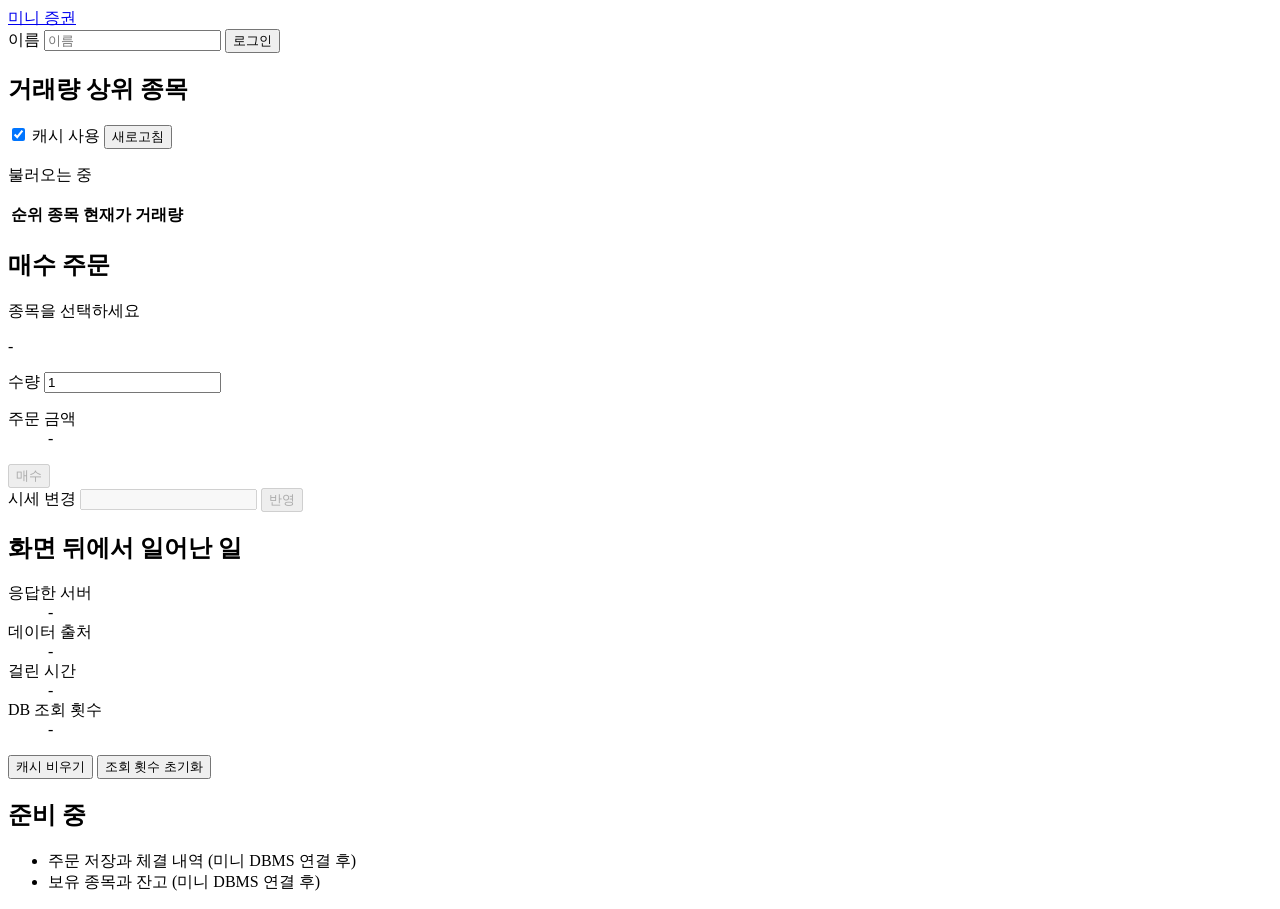
==== stock/static/index.html @ 31fb06e7 "주식 매수 화면 틀 추가: 거래량 상위 종목, 매수 주문, 로그인, 캐시 사용 여부와 응답 시간 표시 화면 서버(8010)가 화면 파일을 내주고 /api/... 요청을 데모 API" ====
<!doctype html>
<html lang="ko">
<head>
  <meta charset="utf-8">
  <meta name="viewport" content="width=device-width, initial-scale=1">
  <title>미니 증권</title>
  <link rel="stylesheet" href="/static/stock.css">
</head>
<body>
  <header class="top-bar">
    <a class="brand" href="/">미니 증권</a>
    <div class="session">
      <form id="login-form" class="login-form">
        <label class="visually-hidden" for="login-user">이름</label>
        <input id="login-user" name="user" placeholder="이름" autocomplete="off" required>
        <button type="submit" class="quiet">로그인</button>
      </form>
      <div id="logged-in" class="logged-in" hidden>
        <span id="logged-in-user"></span>
        <button type="button" id="logout-button" class="quiet">로그아웃</button>
      </div>
    </div>
  </header>

  <main>
    <div class="trading">
      <section aria-labelledby="ranking-title" class="panel">
        <div class="section-head">
          <h1 id="ranking-title">거래량 상위 종목</h1>
          <div class="section-tools">
            <label class="toggle">
              <input type="checkbox" id="use-cache" checked>
              캐시 사용
            </label>
            <button type="button" id="reload-button" class="quiet">새로고침</button>
          </div>
        </div>
        <p class="response-info" id="response-info" aria-live="polite">불러오는 중</p>
        <table class="ranking">
          <thead>
            <tr>
              <th scope="col" class="rank">순위</th>
              <th scope="col">종목</th>
              <th scope="col" class="number">현재가</th>
              <th scope="col" class="number">거래량</th>
            </tr>
          </thead>
          <tbody id="ranking-rows"></tbody>
        </table>
      </section>

      <section aria-labelledby="order-title" class="panel order">
        <h2 id="order-title">매수 주문</h2>
        <p class="order-stock" id="order-stock">종목을 선택하세요</p>
        <p class="order-price" id="order-price">-</p>
        <form id="order-form" class="order-form">
          <label>
            <span>수량</span>
            <input id="order-quantity" name="quantity" type="number" min="1" step="1" value="1" required>
          </label>
          <dl class="order-total">
            <dt>주문 금액</dt>
            <dd id="order-total">-</dd>
          </dl>
          <button type="submit" class="buy" id="buy-button" disabled>매수</button>
        </form>

        <form id="price-form" class="price-form">
          <label>
            <span>시세 변경</span>
            <input id="new-price" name="price" type="number" min="0" step="100" required disabled>
          </label>
          <button type="submit" class="quiet" id="price-button" disabled>반영</button>
        </form>
      </section>
    </div>

    <section aria-labelledby="behind-title" class="panel behind">
      <h2 id="behind-title">화면 뒤에서 일어난 일</h2>
      <dl class="facts">
        <div><dt>응답한 서버</dt><dd id="fact-server">-</dd></div>
        <div><dt>데이터 출처</dt><dd id="fact-source">-</dd></div>
        <div><dt>걸린 시간</dt><dd id="fact-elapsed">-</dd></div>
        <div><dt>DB 조회 횟수</dt><dd id="fact-db-queries">-</dd></div>
      </dl>
      <div class="behind-tools">
        <button type="button" id="clear-cache-button" class="quiet">캐시 비우기</button>
        <button type="button" id="reset-stats-button" class="quiet">조회 횟수 초기화</button>
      </div>
    </section>

    <section aria-labelledby="later-title" class="later">
      <h2 id="later-title">준비 중</h2>
      <ul class="later-list">
        <li>주문 저장과 체결 내역 (미니 DBMS 연결 후)</li>
        <li>보유 종목과 잔고 (미니 DBMS 연결 후)</li>
      </ul>
    </section>
  </main>

  <template id="ranking-row">
    <tr>
      <td class="rank"></td>
      <td><button type="button" class="stock-name"></button></td>
      <td class="number stock-price"></td>
      <td class="number stock-volume"></td>
    </tr>
  </template>

  <script src="/static/stock.js"></script>
</body>
</html>
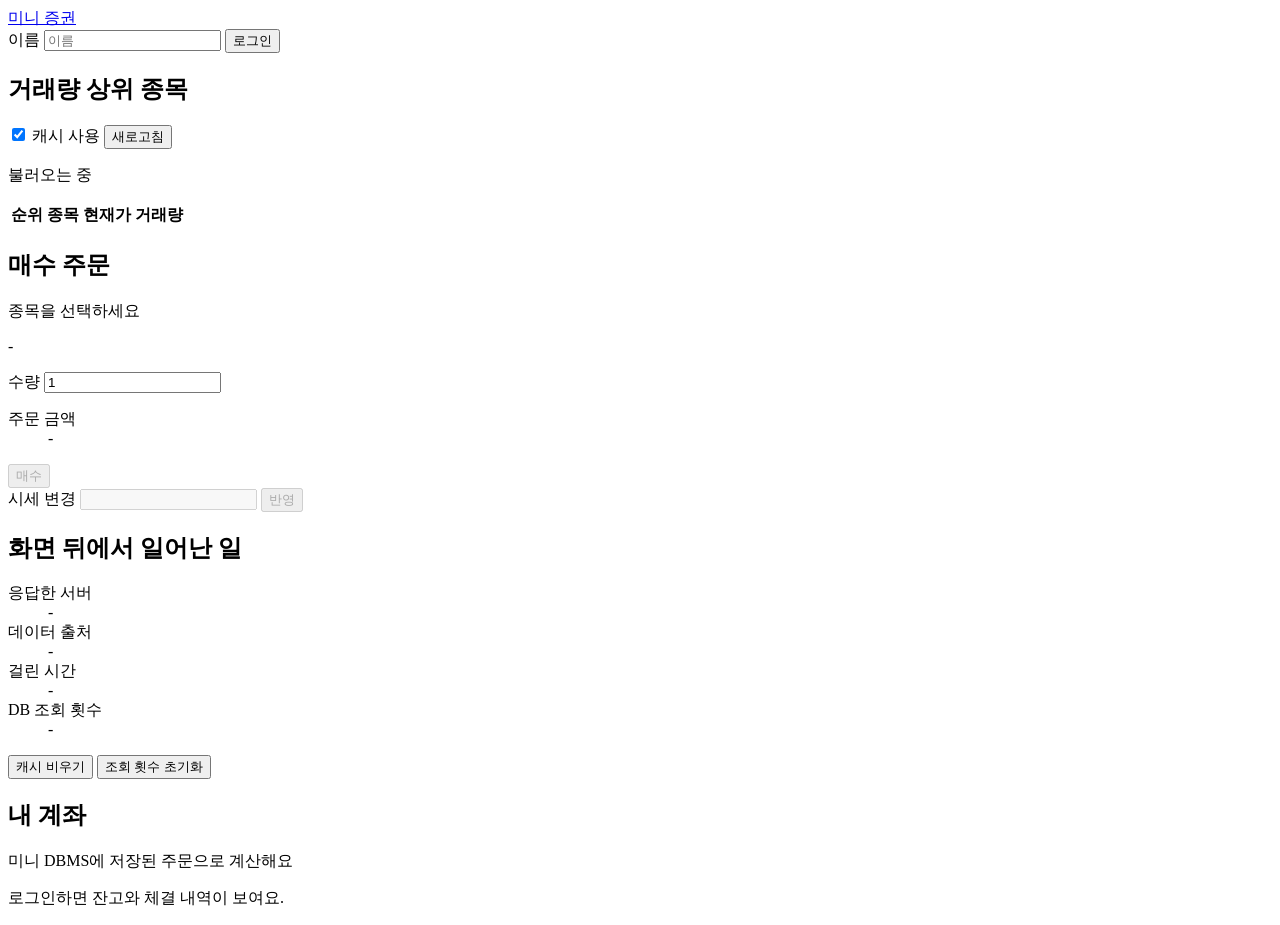
==== commit ce13cddb: "feat: 미니 DBMS 연결 - 매수 주문을 미니 DBMS에 저장하고 잔고·보유 종목·체결 내역 표시 - mini_dbms/: team1-mini-lab/mini-dbms mai" ====
--- a/stock/static/index.html
+++ b/stock/static/index.html
@@ -89,12 +89,51 @@
       </div>
     </section>
 
-    <section aria-labelledby="later-title" class="later">
-      <h2 id="later-title">준비 중</h2>
-      <ul class="later-list">
-        <li>주문 저장과 체결 내역 (미니 DBMS 연결 후)</li>
-        <li>보유 종목과 잔고 (미니 DBMS 연결 후)</li>
-      </ul>
+    <section aria-labelledby="account-title" class="panel account">
+      <div class="section-head">
+        <h2 id="account-title">내 계좌</h2>
+        <p class="account-note">미니 DBMS에 저장된 주문으로 계산해요</p>
+      </div>
+      <p class="account-empty" id="account-empty">로그인하면 잔고와 체결 내역이 보여요.</p>
+      <div id="account-body" hidden>
+        <dl class="facts cash">
+          <div><dt>잔고</dt><dd id="account-cash">-</dd></div>
+          <div><dt>평가 금액</dt><dd id="account-value">-</dd></div>
+          <div><dt>처음 돈</dt><dd id="account-starting-cash">-</dd></div>
+        </dl>
+
+        <h3>보유 종목</h3>
+        <div class="table-scroll">
+        <table class="ranking">
+          <thead>
+            <tr>
+              <th scope="col">종목</th>
+              <th scope="col" class="number">수량</th>
+              <th scope="col" class="number">평균 매수가</th>
+              <th scope="col" class="number">현재가</th>
+              <th scope="col" class="number">평가 금액</th>
+            </tr>
+          </thead>
+          <tbody id="holding-rows"></tbody>
+        </table>
+        </div>
+
+        <h3>체결 내역</h3>
+        <div class="table-scroll">
+        <table class="ranking">
+          <thead>
+            <tr>
+              <th scope="col">시각</th>
+              <th scope="col">종목</th>
+              <th scope="col" class="number">수량</th>
+              <th scope="col" class="number">체결 가격</th>
+              <th scope="col" class="number">금액</th>
+            </tr>
+          </thead>
+          <tbody id="order-rows"></tbody>
+        </table>
+        </div>
+      </div>
     </section>
   </main>
 
@@ -107,6 +146,30 @@
     </tr>
   </template>
 
+  <template id="holding-row">
+    <tr>
+      <td class="holding-name"></td>
+      <td class="number holding-quantity"></td>
+      <td class="number holding-average"></td>
+      <td class="number holding-price"></td>
+      <td class="number holding-value"></td>
+    </tr>
+  </template>
+
+  <template id="order-row">
+    <tr>
+      <td class="fill-time"></td>
+      <td class="fill-name"></td>
+      <td class="number fill-quantity"></td>
+      <td class="number fill-price"></td>
+      <td class="number fill-amount"></td>
+    </tr>
+  </template>
+
+  <template id="empty-row">
+    <tr><td class="empty" colspan="5"></td></tr>
+  </template>
+
   <script src="/static/stock.js"></script>
 </body>
 </html>
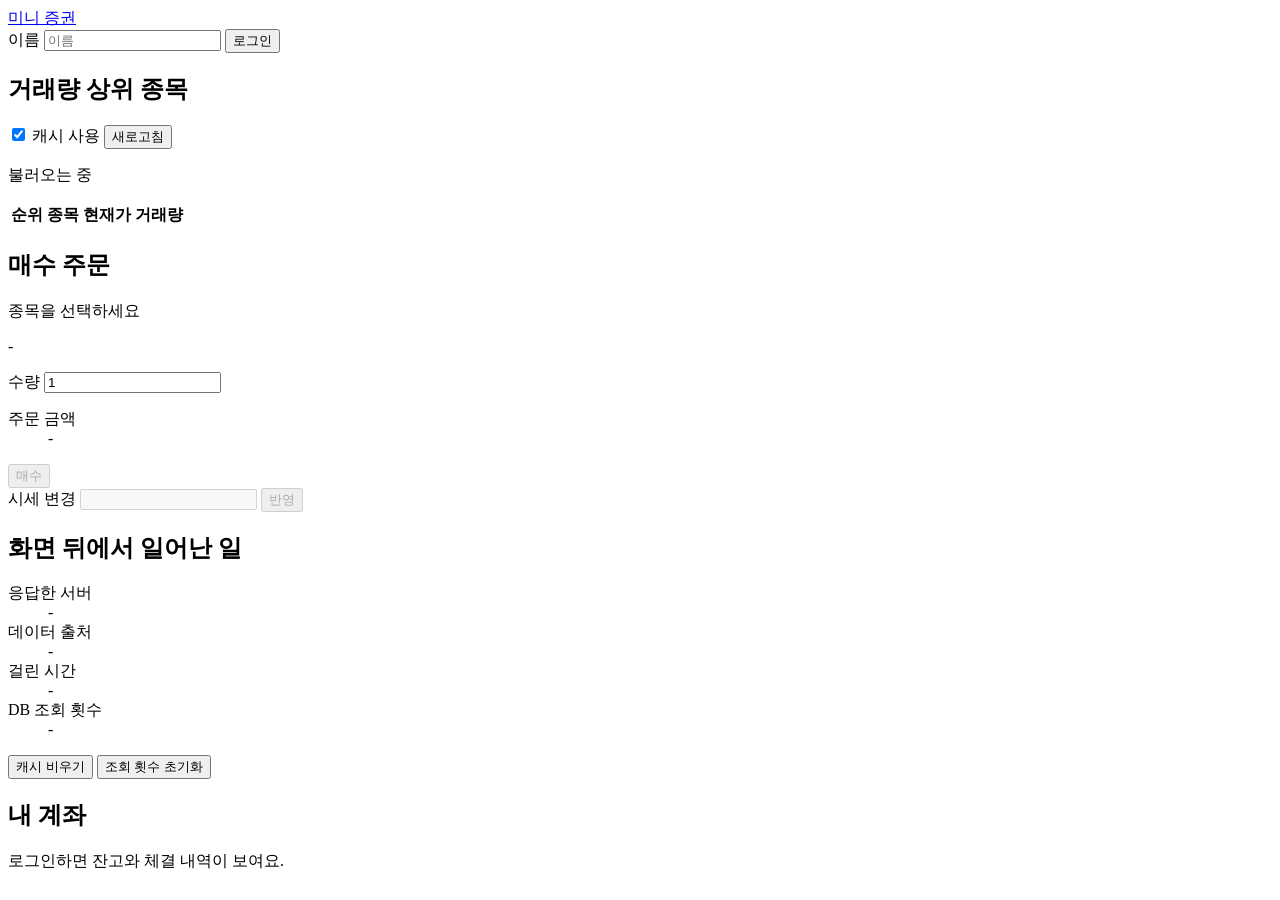
==== commit 807ec5c1: "fix: 내 계좌 패널의 안내 문구 삭제 Co-Authored-By: Claude Opus 5.5 <noreply@anthropic.com> Claude-Session: https" ====
--- a/stock/static/index.html
+++ b/stock/static/index.html
@@ -90,10 +90,7 @@
     </section>
 
     <section aria-labelledby="account-title" class="panel account">
-      <div class="section-head">
-        <h2 id="account-title">내 계좌</h2>
-        <p class="account-note">미니 DBMS에 저장된 주문으로 계산해요</p>
-      </div>
+      <h2 id="account-title">내 계좌</h2>
       <p class="account-empty" id="account-empty">로그인하면 잔고와 체결 내역이 보여요.</p>
       <div id="account-body" hidden>
         <dl class="facts cash">
